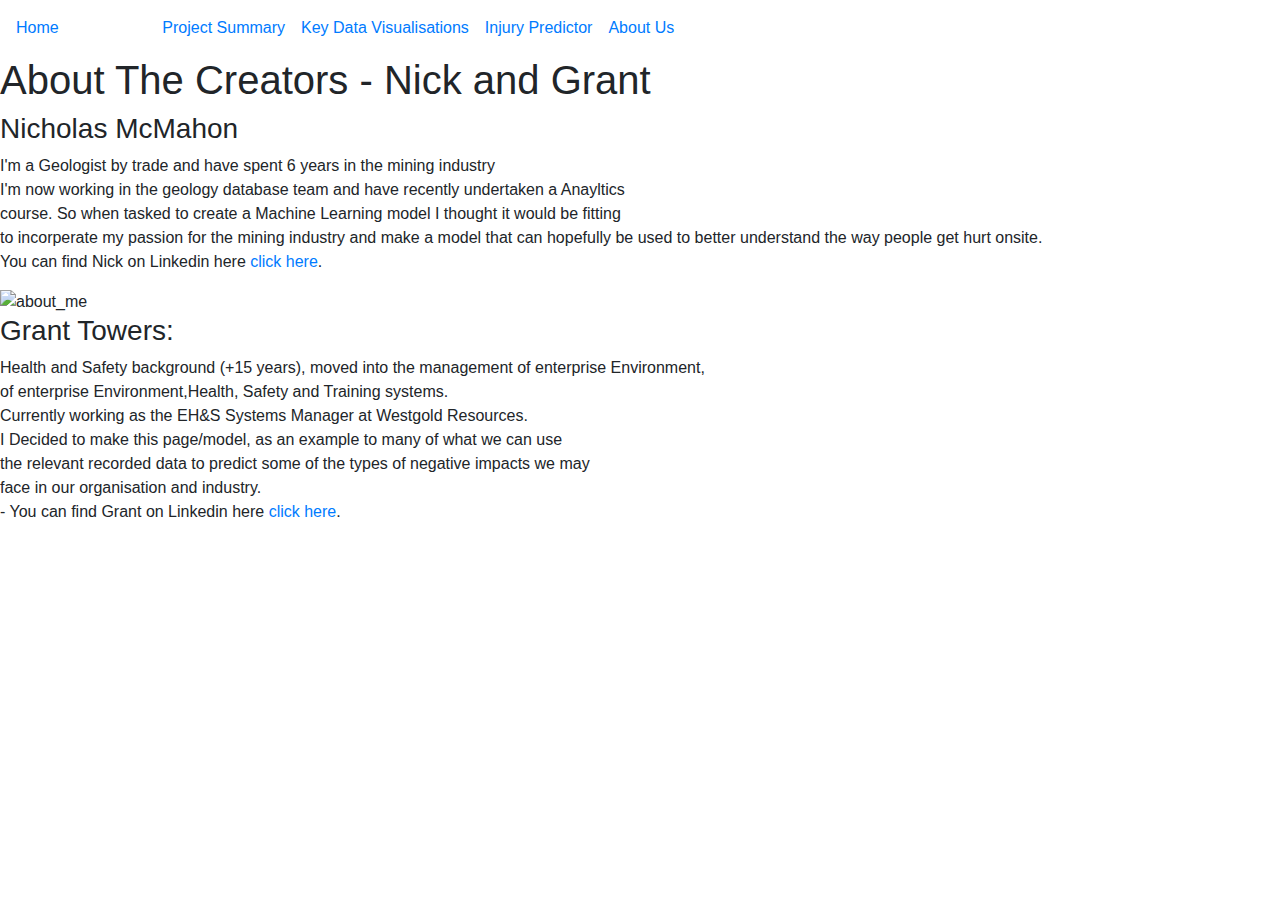
==== templates/about.html @ 6a49d77f "updating about html" ====
<!DOCTYPE html>
<html lang="en">

<head>
  <meta charset="UTF-8">
  <title>2020 US Mining Injury Data</title>
  <link rel="stylesheet" href="https://stackpath.bootstrapcdn.com/bootstrap/4.3.1/css/bootstrap.min.css"
    integrity="sha384-ggOyR0iXCbMQv3Xipma34MD+dH/1fQ784/j6cY/iJTQUOhcWr7x9JvoRxT2MZw1T" crossorigin="anonymous">
  <link rel="stylesheet" href="static/css/style.css">
</head>

<body>

  <!-- Header -->
  <header role="banner">
    <nav class="navbar navbar-expand-lg navbar-custom" id="box1">
      <a id="Machine" href="/">Home</a>

      <div class="container">

        <button class="navbar-toggler" type="button" data-toggle="collapse" data-target="#navbarsExample05"
          aria-controls="navbarsExample05" aria-expanded="false" aria-label="Toggle navigation">
          <span class="navbar-toggler-icon"></span>
        </button>

        <div class="collapse navbar-collapse" id="navbarsExample05">
          <ul class="navbar-nav pl-md-5">
            <li class="nav-item">
              <a class="nav-link" id="otherfonts" href="project.html">Project Summary</a>
            </li>
            <li class="nav-item">
              <a class="nav-link" id="otherfonts" href="Visualisations.html">Key Data Visualisations</a>
            </li>
            <li class="nav-item">
              <a class="nav-link" id="otherfonts" href="questions.html">Injury Predictor</a>
            </li>
            <li class="nav-item">
              <a class="nav-link" id="otherfonts" href="about.html">About Us</a>
            </li>
          </ul>
        </div>
      </div>
    </nav>

    <div class="container-fluid"></div>
    <style>
      body {

        background: url('static/images/backgroundtrucks.jpg') no-repeat center center fixed;
        background-size: cover;
        background-repeat: no-repeat;
        background-attachment: fixed;
      }
    </style>
    <div class="box_about">

      <h1 id="otherfontsproject">About The Creators - Nick and Grant</h1>
      <h3 id="otherfontsproject2"> Nicholas McMahon</h3>
      <p id="otherpara2fonts">
        I'm a Geologist by trade and have spent 6 years in the mining industry<br>
        I'm now working in the geology database team and have recently undertaken a Anayltics <br>
        course. So when tasked to create a Machine Learning model I thought it would be fitting<br>
        to incorperate my passion for the mining industry and make a model that can hopefully
        be used to better understand the way people get hurt onsite.<br>
        You can find Nick on Linkedin here <a href="https://www.linkedin.com/in/nicholas-mcmahon-754b70162/">click here</a>.<br></p>
        <img src="static/images/aboutme.PNG" style="width: 50%" alt="about_me" > </image>

      <h3 id="otherfontsproject2">Grant Towers:</h3>
      <p id="otherpara2fonts">
        Health and Safety background (+15 years), moved into the management of enterprise Environment,<br>
        of enterprise Environment,Health, Safety and Training systems.<br>
        Currently working as the EH&S Systems Manager at Westgold Resources.<br>
        I Decided to make this page/model, as an example to many of what we can use<br>
        the relevant recorded data to predict some of the types of negative impacts we may<br>
        face in our organisation and industry.<br>
        - You can find Grant on Linkedin here <a href="https://www.linkedin.com/in/grant-towers/">click here</a>.<br></p>

     
    <script src="https://d3js.org/d3.v5.min.js"></script>
    <script src="static/js/app.js"></script>

    <script src="https://code.jquery.com/jquery-3.3.1.slim.min.js"
      integrity="sha384-q8i/X+965DzO0rT7abK41JStQIAqVgRVzpbzo5smXKp4YfRvH+8abtTE1Pi6jizo"
      crossorigin="anonymous"></script>
    <script src="https://cdnjs.cloudflare.com/ajax/libs/popper.js/1.14.7/umd/popper.min.js"
      integrity="sha384-UO2eT0CpHqdSJQ6hJty5KVphtPhzWj9WO1clHTMGa3JDZwrnQq4sF86dIHNDz0W1"
      crossorigin="anonymous"></script>
    <script src="https://stackpath.bootstrapcdn.com/bootstrap/4.3.1/js/bootstrap.min.js"
      integrity="sha384-JjSmVgyd0p3pXB1rRibZUAYoIIy6OrQ6VrjIEaFf/nJGzIxFDsf4x0xIM+B07jRM"
      crossorigin="anonymous"></script>

</body>

</html>
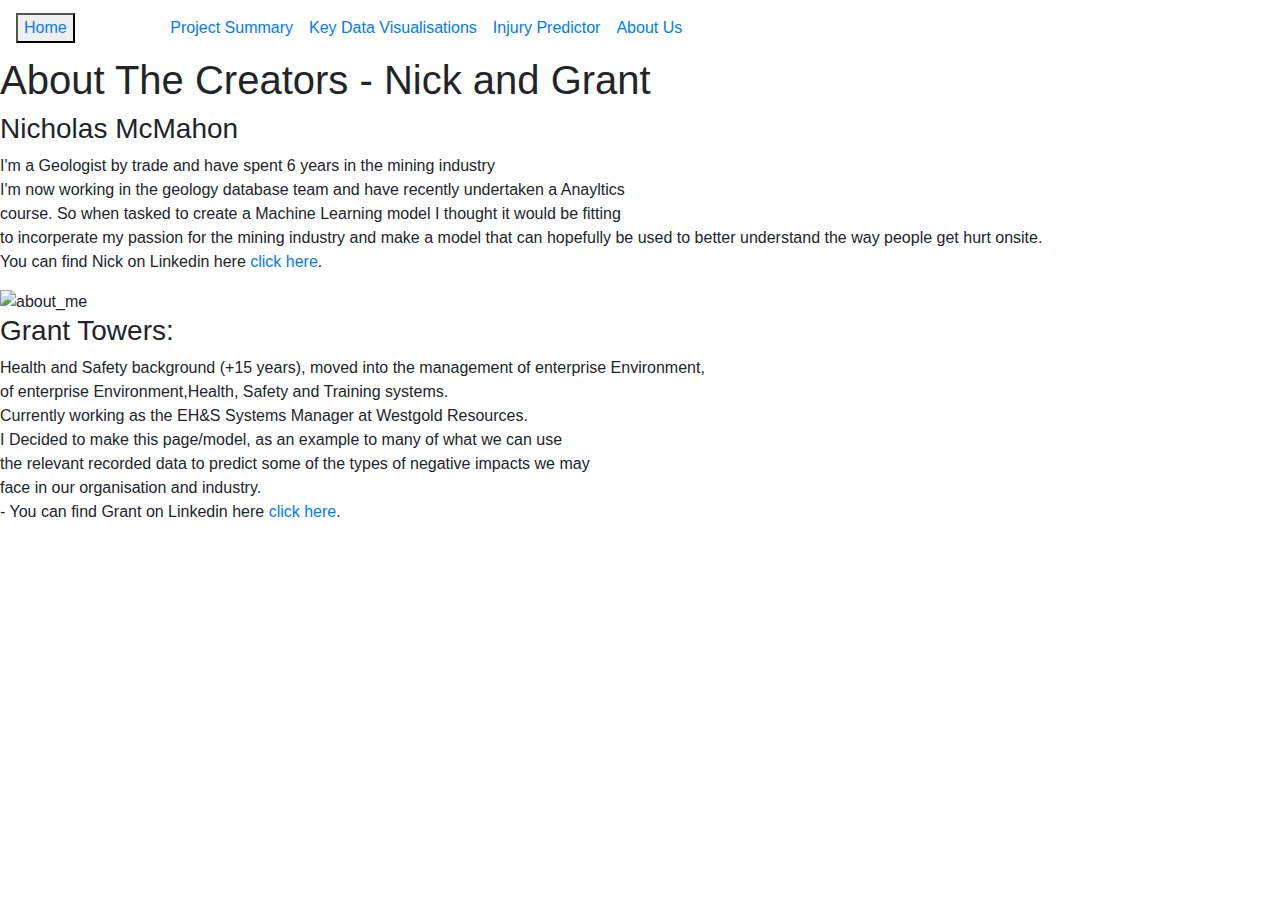
==== commit beb267cb: "adding updated button design to html pages" ====
--- a/templates/about.html
+++ b/templates/about.html
@@ -14,7 +14,7 @@
   <!-- Header -->
   <header role="banner">
     <nav class="navbar navbar-expand-lg navbar-custom" id="box1">
-      <a id="Machine" href="/">Home</a>
+      <button><span><a id="Machine" href="/">Home</a></button></span>
 
       <div class="container">
 
@@ -63,8 +63,8 @@
         to incorperate my passion for the mining industry and make a model that can hopefully
         be used to better understand the way people get hurt onsite.<br>
         You can find Nick on Linkedin here <a href="https://www.linkedin.com/in/nicholas-mcmahon-754b70162/">click here</a>.<br></p>
-        <img src="static/images/aboutme.PNG" style="width: 50%" alt="about_me" > </image>
-
+        <img src="static/images/aboutme.jpg" width="270" height="360" alt="about_me" > </image>
+      <br> 
       <h3 id="otherfontsproject2">Grant Towers:</h3>
       <p id="otherpara2fonts">
         Health and Safety background (+15 years), moved into the management of enterprise Environment,<br>
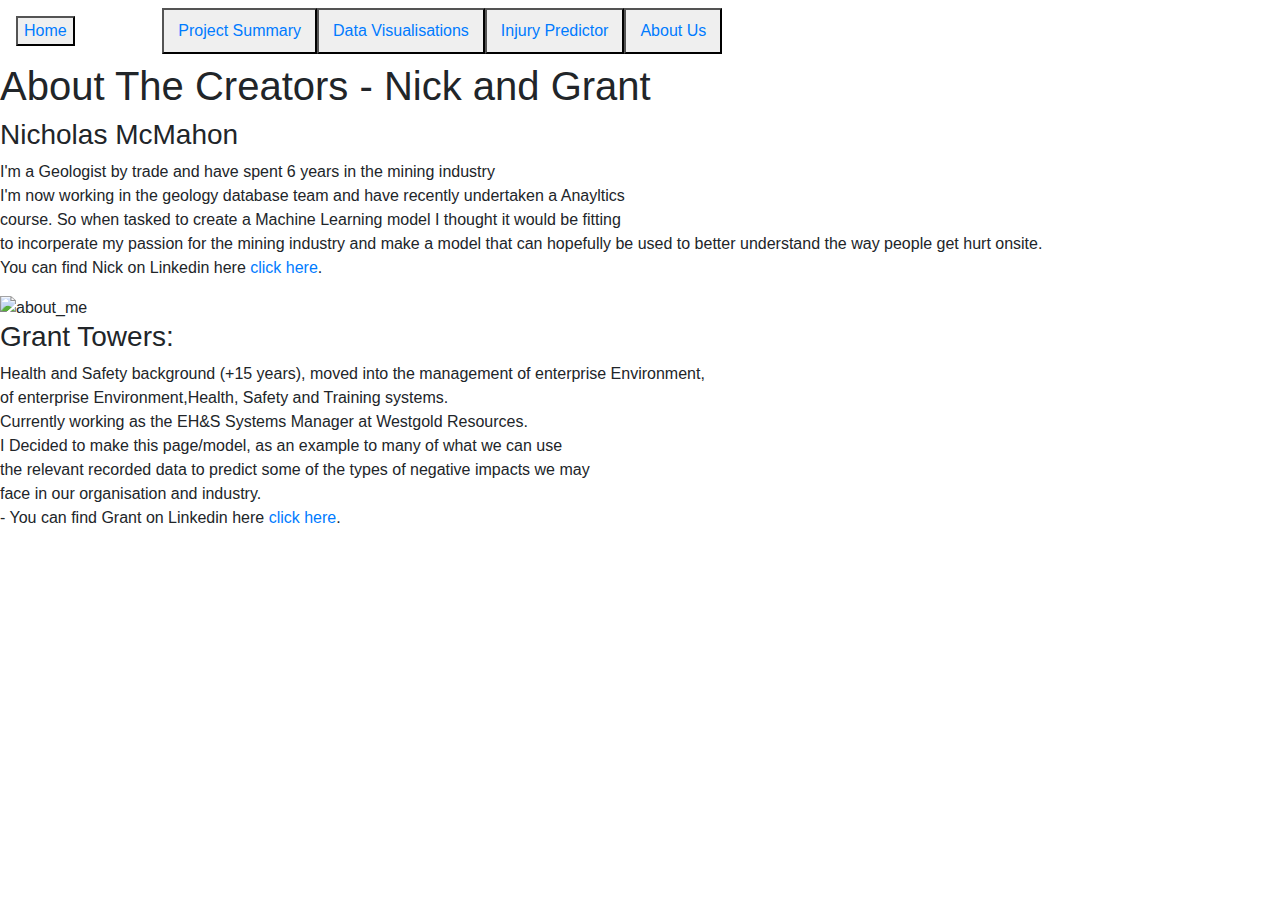
==== commit 5556abda: "update all buttons with final design" ====
--- a/templates/about.html
+++ b/templates/about.html
@@ -26,16 +26,16 @@
         <div class="collapse navbar-collapse" id="navbarsExample05">
           <ul class="navbar-nav pl-md-5">
             <li class="nav-item">
-              <a class="nav-link" id="otherfonts" href="project.html">Project Summary</a>
+              <button><span><a class="nav-link" id="otherfonts" href="project.html">Project Summary</a></button></span>
             </li>
             <li class="nav-item">
-              <a class="nav-link" id="otherfonts" href="Visualisations.html">Key Data Visualisations</a>
+              <button><span><a class="nav-link" id="otherfonts" href="Visualisations.html">Data Visualisations</a></button></span>
             </li>
             <li class="nav-item">
-              <a class="nav-link" id="otherfonts" href="questions.html">Injury Predictor</a>
+              <button><span><a class="nav-link" id="otherfonts" href="questions.html">Injury Predictor</a></button></span>
             </li>
             <li class="nav-item">
-              <a class="nav-link" id="otherfonts" href="about.html">About Us</a>
+              <button><span><a class="nav-link" id="otherfonts" href="about.html">About Us</a></button></span>
             </li>
           </ul>
         </div>
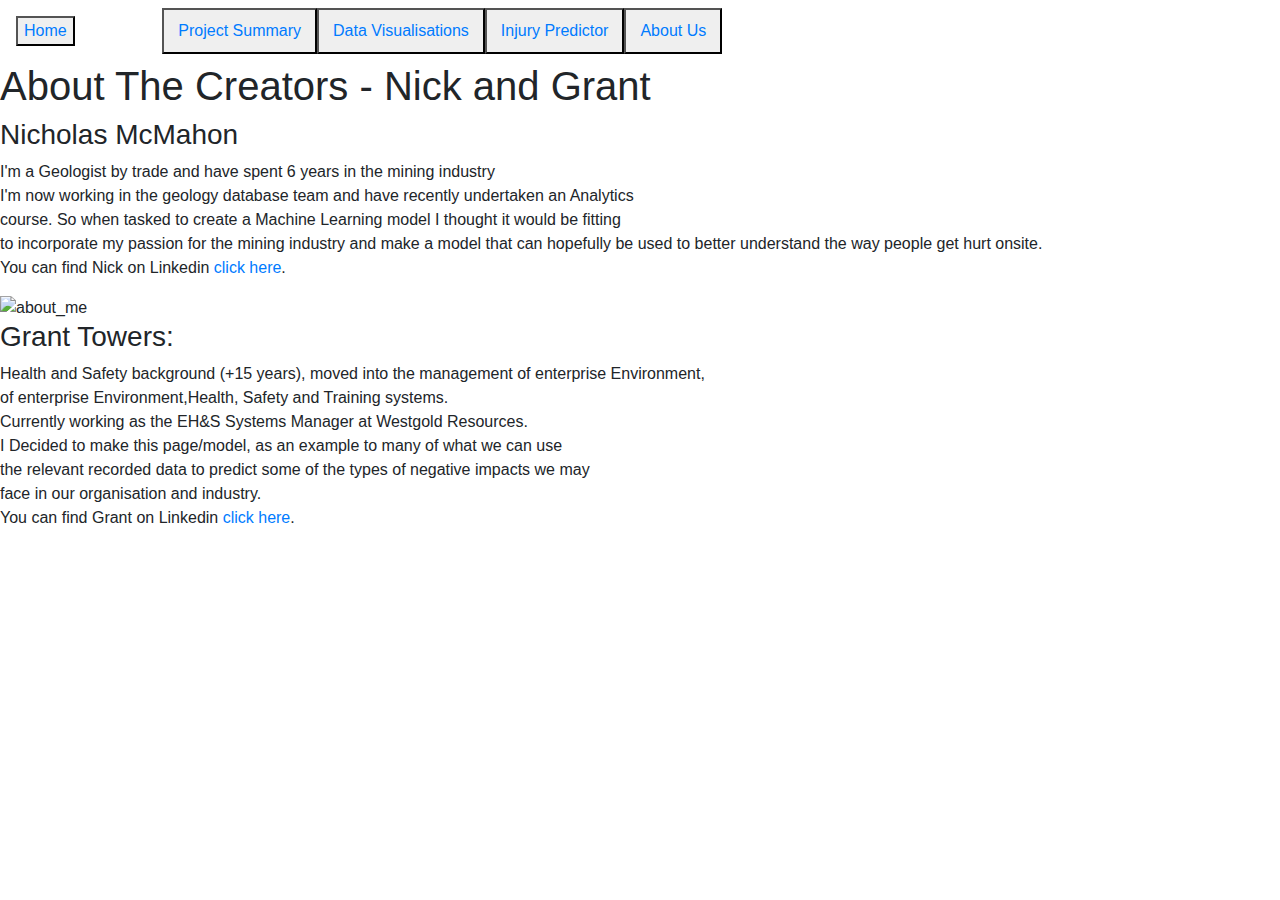
==== commit 018a98bf: "html updates" ====
--- a/templates/about.html
+++ b/templates/about.html
@@ -58,11 +58,11 @@
       <h3 id="otherfontsproject2"> Nicholas McMahon</h3>
       <p id="otherpara2fonts">
         I'm a Geologist by trade and have spent 6 years in the mining industry<br>
-        I'm now working in the geology database team and have recently undertaken a Anayltics <br>
+        I'm now working in the geology database team and have recently undertaken an Analytics <br>
         course. So when tasked to create a Machine Learning model I thought it would be fitting<br>
-        to incorperate my passion for the mining industry and make a model that can hopefully
+        to incorporate my passion for the mining industry and make a model that can hopefully
         be used to better understand the way people get hurt onsite.<br>
-        You can find Nick on Linkedin here <a href="https://www.linkedin.com/in/nicholas-mcmahon-754b70162/">click here</a>.<br></p>
+        You can find Nick on Linkedin <a href="https://www.linkedin.com/in/nicholas-mcmahon-754b70162/">click here</a>.<br></p>
         <img src="static/images/aboutme.jpg" width="270" height="360" alt="about_me" > </image>
       <br> 
       <h3 id="otherfontsproject2">Grant Towers:</h3>
@@ -73,7 +73,7 @@
         I Decided to make this page/model, as an example to many of what we can use<br>
         the relevant recorded data to predict some of the types of negative impacts we may<br>
         face in our organisation and industry.<br>
-        - You can find Grant on Linkedin here <a href="https://www.linkedin.com/in/grant-towers/">click here</a>.<br></p>
+        You can find Grant on Linkedin <a href="https://www.linkedin.com/in/grant-towers/">click here</a>.<br></p>
 
      
     <script src="https://d3js.org/d3.v5.min.js"></script>
